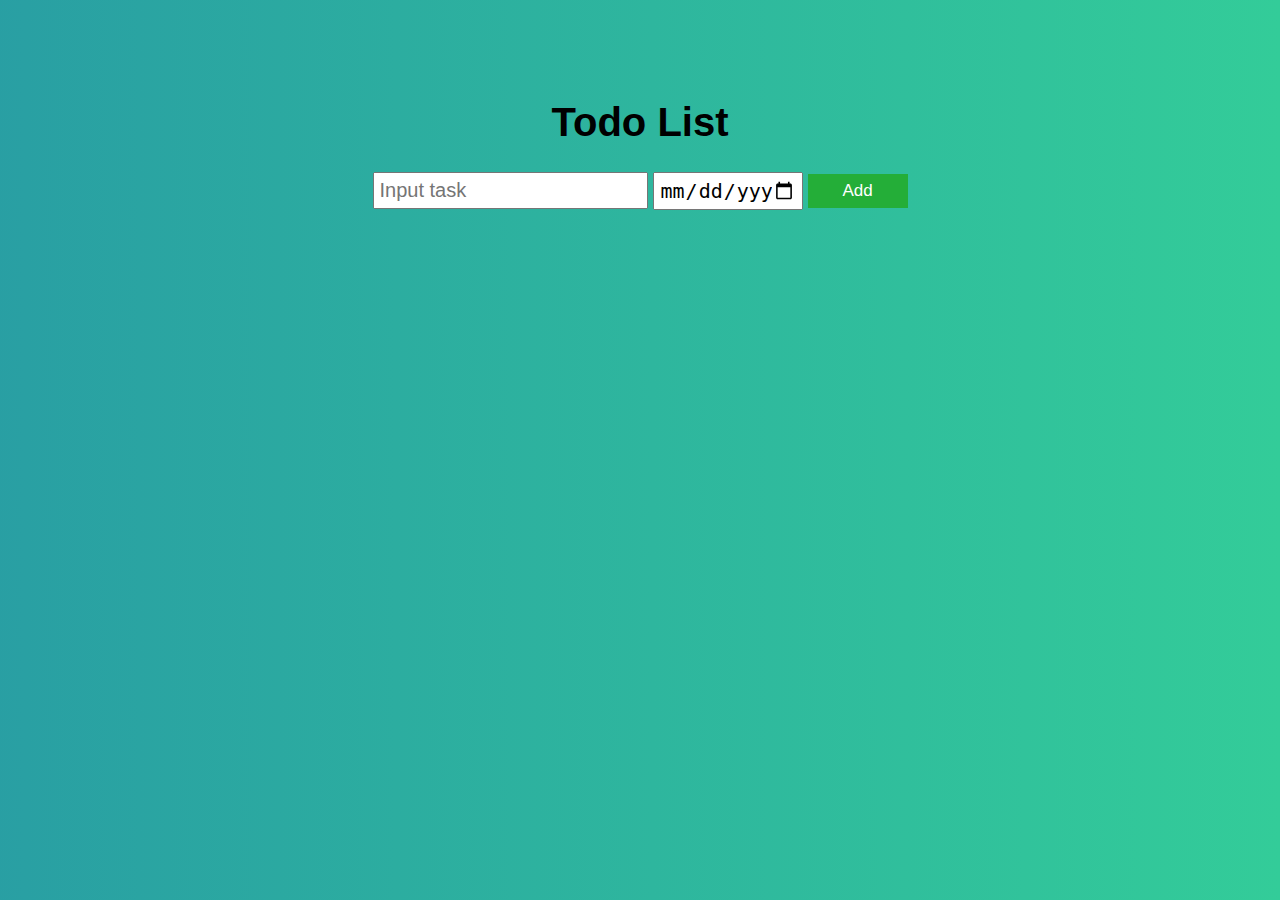
==== index.html @ 645fea28 "rename" ====
<!DOCTYPE html>
<html lang="en">

<head>
    <meta charset="UTF-8">
    <meta name="viewport" content="width=device-width, initial-scale=1.0">
    <title>Todo List</title>
    <link rel="stylesheet" href="todo-list.css">
</head>

<body>
    <h1>Todo List</h1>
    <div class="input-fields">
        <input type="text" class="task-input" placeholder="Input task" onkeydown="enterValue(event);">
        <input type="date" class="date-input" min="">
        <button class="add-btn" onclick="addToList();">Add</button>
    </div>
    <div class="list-elements"> </div>

    <script src="todo-func.js"></script>
</body>

</html>
---- todo-list.css ----
body {
    margin-top: 100px;
    font-family: Arial, Helvetica, sans-serif;
    background-image: linear-gradient(90deg, hsl(182, 60%, 40%), hsl(160, 60%, 50%));
    justify-items: center;
}

h1 {
    font-size: 40px;

}

.task-input {
    font-size: 20px;
    padding: 5px 5px;
}

.date-input {
    font-size: 20px;
    padding: 4px 5px;
}

.input-fields,
.list-elements {
    display: grid;
    grid-template-columns: 275px 150px 100px;
    font-size: 17px;
    column-gap: 5px;
    row-gap: 5px;
    align-items: center;
}

.input-fields {
    margin-bottom: 10px;
}




.add-btn {
    font-size: 17px;
    padding: 7px 25px;
    background: #24ae38;
    color: white;
    cursor: pointer;
    border: none;
}

.list-elements button {
    font-size: 17px;
    color: white;
    padding: 7px 25px;
    background: #a91919;
    cursor: pointer;
    border: none;

}
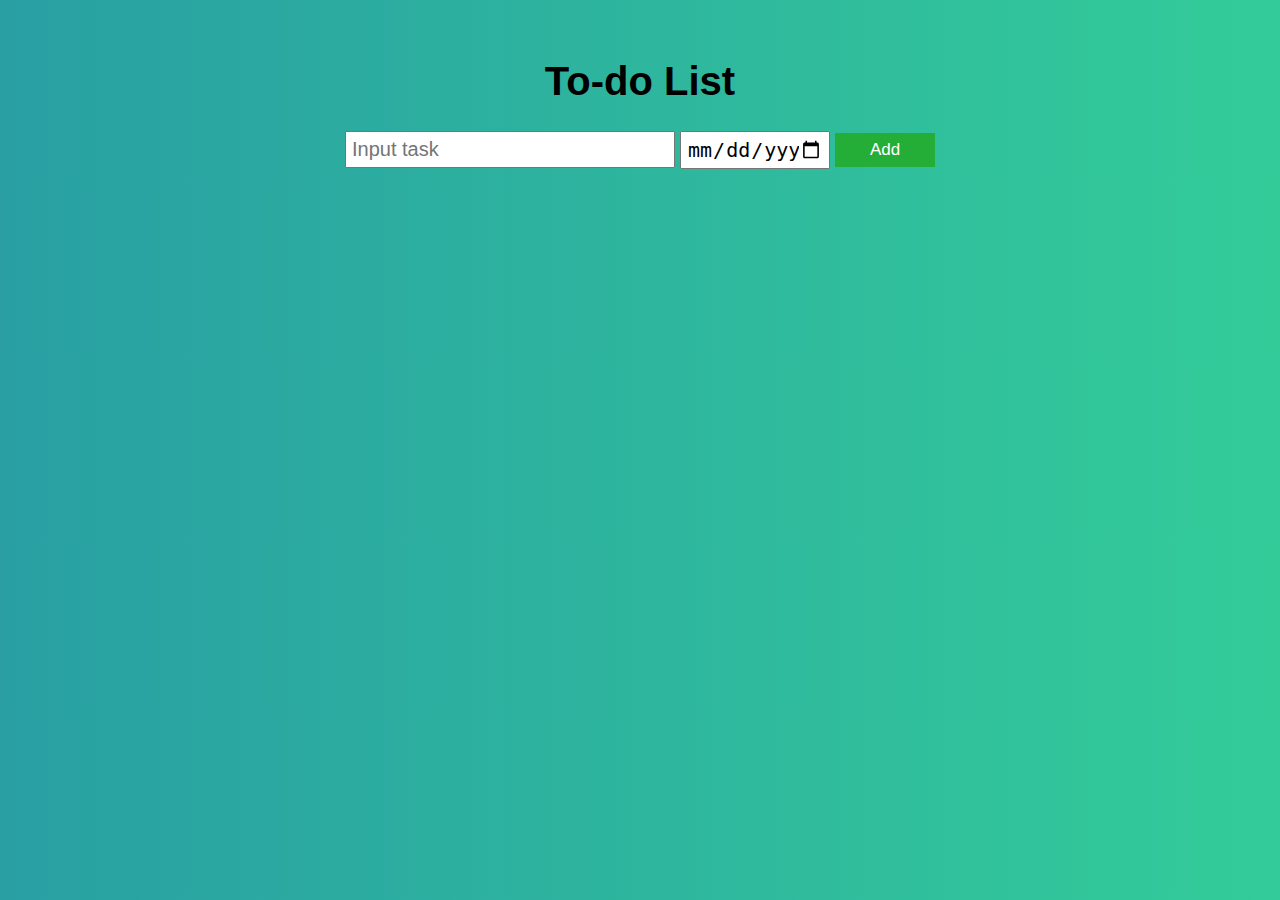
==== commit 2899ceb5: "Responsive 50%" ====
--- a/index.html
+++ b/index.html
@@ -4,19 +4,20 @@
 <head>
     <meta charset="UTF-8">
     <meta name="viewport" content="width=device-width, initial-scale=1.0">
-    <title>Todo List</title>
+    <title>To-do List</title>
     <link rel="stylesheet" href="todo-list.css">
 </head>
 
 <body>
-    <h1>Todo List</h1>
-    <div class="input-fields">
-        <input type="text" class="task-input" placeholder="Input task" onkeydown="enterValue(event);">
-        <input type="date" class="date-input" min="">
-        <button class="add-btn" onclick="addToList();">Add</button>
+    <div class="container">
+        <h1>To-do List</h1>
+        <div class="input-fields">
+            <input type="text" class="task-input" maxlength="30" placeholder="Input task">
+            <input type="date" class="date-input" min="">
+            <button class="add-btn" onclick="addToList();">Add</button>
+        </div>
+        <div class="list-elements"> </div>
     </div>
-    <div class="list-elements"> </div>
-
     <script src="todo-func.js"></script>
 </body>
 
--- a/todo-list.css
+++ b/todo-list.css
@@ -1,8 +1,19 @@
 body {
-    margin-top: 100px;
     font-family: Arial, Helvetica, sans-serif;
     background-image: linear-gradient(90deg, hsl(182, 60%, 40%), hsl(160, 60%, 50%));
-    justify-items: center;
+    display: flex;
+    justify-content: center;
+    max-height: 100vh;
+    margin: 0;
+}
+
+.container {
+    margin: 0;
+    margin-top: 2em;
+    display: flex;
+    align-items: center;
+
+    flex-direction: column;
 }
 
 h1 {
@@ -23,7 +34,7 @@
 .input-fields,
 .list-elements {
     display: grid;
-    grid-template-columns: 275px 150px 100px;
+    grid-template-columns: 330px 150px 100px;
     font-size: 17px;
     column-gap: 5px;
     row-gap: 5px;
@@ -54,4 +65,68 @@
     cursor: pointer;
     border: none;
 
+}
+
+@media screen and (max-width: 768px) {}
+
+
+@media screen and (max-width: 555px) {
+    body {
+        background-image: linear-gradient(hsl(182, 60%, 40%), hsl(160, 60%, 50%));
+        background-size: cover;
+        background-repeat: no-repeat;
+        min-height: 100vh;
+        background-attachment: fixed;
+    }
+
+    .input-fields {
+        display: flex;
+        flex-direction: column;
+
+
+    }
+
+    h1 {
+        font-size: 35px;
+    }
+
+    .task-input {
+        padding-right: 5em;
+        font-size: 17px;
+    }
+
+    .date-input {
+        font-size: 17px;
+        padding-left: 15px;
+        padding-right: 15px;
+    }
+
+    .add-btn {
+        margin-top: 0.1em;
+
+        font-size: 15px;
+    }
+
+    .list-elements button {
+        background-image: url(/img/delete-btn.png);
+        background-size: contain;
+        background-repeat: no-repeat;
+        background-position: center;
+        width: 30px;
+        /* Adjust size */
+        height: 30px;
+        text-indent: -9999px;
+        /* Hide text */
+        border: none;
+        background-color: transparent;
+    }
+
+    .list-elements {
+        display: grid;
+        grid-template-columns: 270px 90px 20px;
+        font-size: 14px;
+        column-gap: 5px;
+        row-gap: 5px;
+        align-items: center;
+    }
 }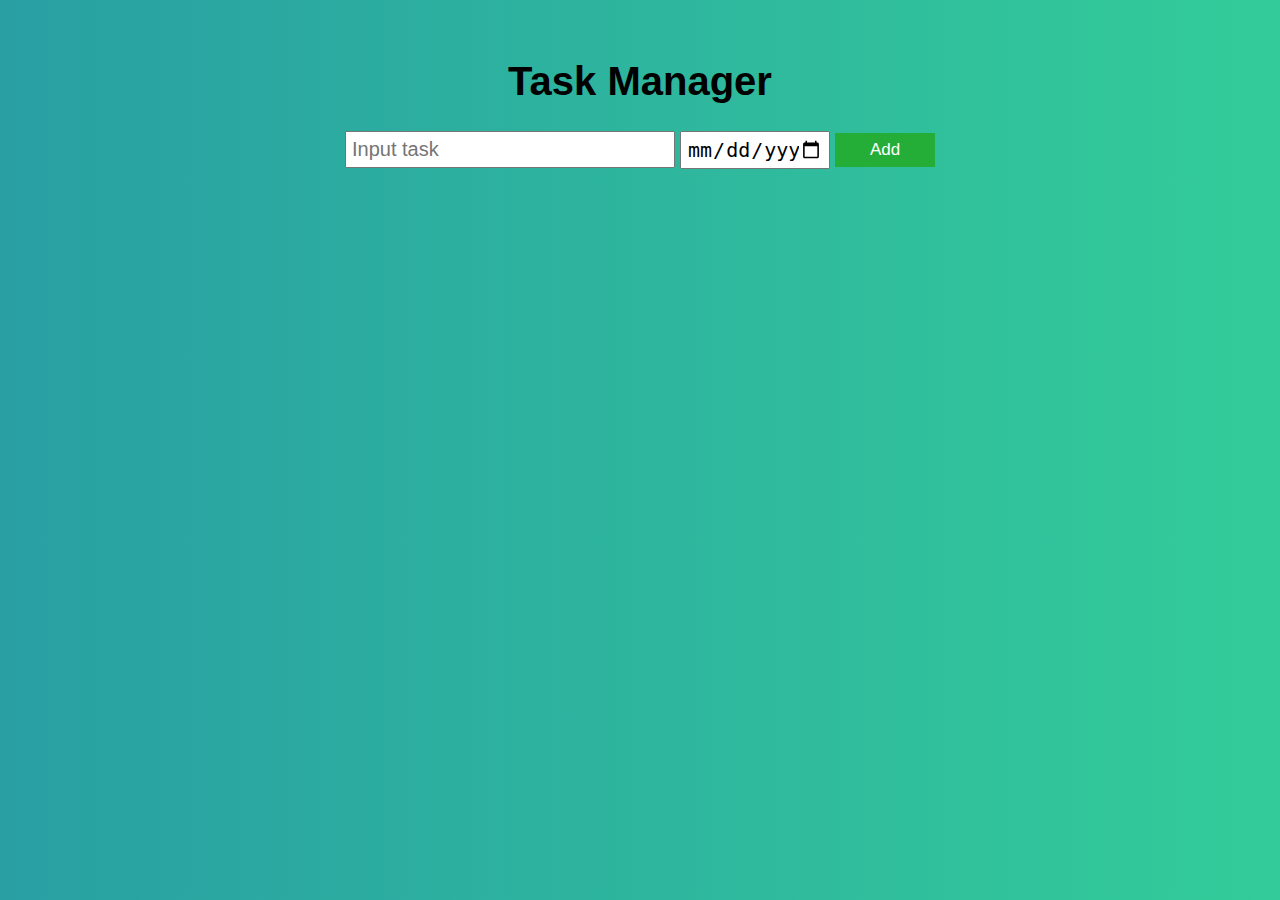
==== commit 79dbbbae: "fully responsive fix" ====
--- a/index.html
+++ b/index.html
@@ -4,13 +4,13 @@
 <head>
     <meta charset="UTF-8">
     <meta name="viewport" content="width=device-width, initial-scale=1.0">
-    <title>To-do List</title>
+    <title>Task Manager</title>
     <link rel="stylesheet" href="todo-list.css">
 </head>
 
 <body>
     <div class="container">
-        <h1>To-do List</h1>
+        <h1>Task Manager</h1>
         <div class="input-fields">
             <input type="text" class="task-input" maxlength="30" placeholder="Input task">
             <input type="date" class="date-input" min="">
--- a/todo-list.css
+++ b/todo-list.css
@@ -4,6 +4,7 @@
     display: flex;
     justify-content: center;
     max-height: 100vh;
+    max-width: 100vw;
     margin: 0;
 }
 
@@ -67,66 +68,80 @@
 
 }
 
-@media screen and (max-width: 768px) {}
 
 
-@media screen and (max-width: 555px) {
+
+
+@media screen and (max-width: 600px) {
     body {
+        margin: 0;
         background-image: linear-gradient(hsl(182, 60%, 40%), hsl(160, 60%, 50%));
         background-size: cover;
         background-repeat: no-repeat;
-        min-height: 100vh;
         background-attachment: fixed;
+    }
+
+    .container {
+        width: 100%;
+        padding: 1em;
+        text-align: center;
+    }
+
+    h1 {
+        font-size: 32px;
     }
 
     .input-fields {
         display: flex;
         flex-direction: column;
-
-
+        gap: 10px;
+        width: 100%;
     }
 
-    h1 {
-        font-size: 35px;
-    }
-
-    .task-input {
-        padding-right: 5em;
-        font-size: 17px;
-    }
-
-    .date-input {
-        font-size: 17px;
-        padding-left: 15px;
-        padding-right: 15px;
+    .task-input,
+    .date-input,
+    .add-btn {
+        width: 100%;
+        font-size: 18px;
+        padding: 10px;
+        border-radius: 5px;
+        border: 1px solid #ccc;
     }
 
     .add-btn {
-        margin-top: 0.1em;
-
-        font-size: 15px;
+        background: #24ae38;
+        color: white;
+        cursor: pointer;
+        border: none;
+        transition: 0.3s;
     }
 
-    .list-elements button {
-        background-image: url(/img/delete-btn.png);
-        background-size: contain;
-        background-repeat: no-repeat;
-        background-position: center;
-        width: 30px;
-        /* Adjust size */
-        height: 30px;
-        text-indent: -9999px;
-        /* Hide text */
-        border: none;
-        background-color: transparent;
+    .add-btn:hover {
+        background: #1e8e2c;
     }
 
     .list-elements {
-        display: grid;
-        grid-template-columns: 270px 90px 20px;
-        font-size: 14px;
-        column-gap: 5px;
-        row-gap: 5px;
-        align-items: center;
+        margin-top: 1em;
+        width: 100%;
+        display: flex;
+        flex-direction: column;
+        gap: 10px;
     }
-}+
+    .list-elements div {
+        padding: 10px;
+        background: rgba(255, 255, 255, 0.9);
+        border-radius: 5px;
+        font-size: 16px;
+        text-align: left;
+        width: 100%;
+    }
+
+
+
+    .list-elements button:hover {
+        background: #8c1515;
+    }
+}
+
+@media screen and (max-width: 400px) {}